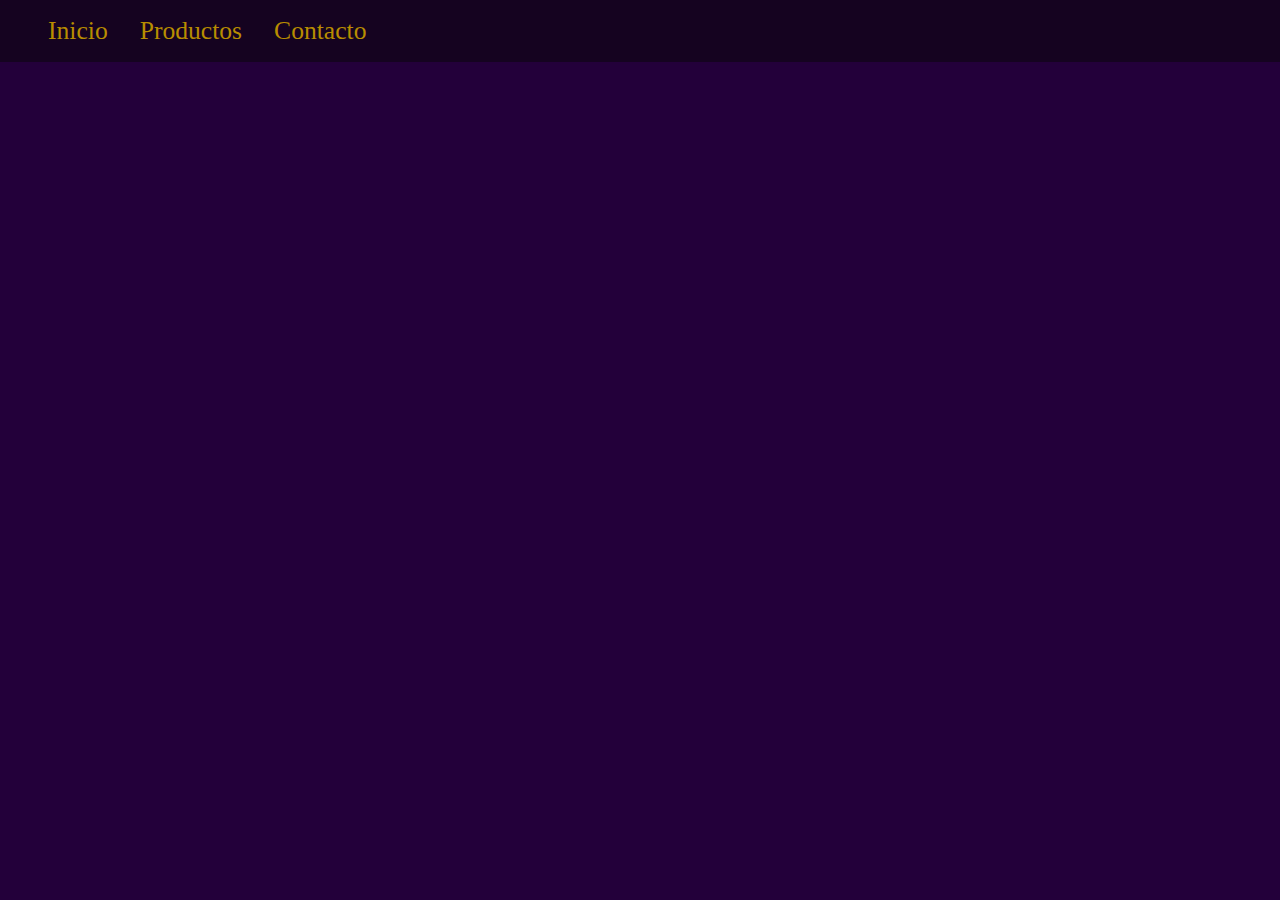
==== contacto.html @ 7c15339d "Ant" ====
<!DOCTYPE html>
<html lang="es">
<head>
    <meta charset="UTF-8">
    <meta name="viewport" content="width=device-width, initial-scale=1.0">

    <!-- Buda-->
    <link rel="preconnect" href="https://fonts.googleapis.com">
    <link rel="preconnect" href="https://fonts.gstatic.com" crossorigin>
    <link href="https://fonts.googleapis.com/css2?family=Buda:wght@300&display=swap" rel="stylesheet">

    <link rel="stylesheet" href="../css/style.css">
    <title>Contacto - Pre Entrega 3</title>

</head>
<body>
    

    <script src="./js/navegacion.js"></script>
    <script src="../js/contacto.js"></script>
</body>
</html>
---- css/style.css ----
* {
    margin: 0;
    padding: 0;
    list-style-type: none;
}
body{
    width: 100%;
}


#idUl {
    background-color: #150320;
    padding: 1rem;
    display: flex;
    justify-content: flex-start;
    align-items: center;
    vertical-align: middle;
    
}

a {
    font-size: 1.6rem;
    color: #b88d00;
    display: flex;
    align-items: center;
    padding-left: 2rem;
    text-decoration: none;
    /* font-family: Impact, Haettenschweiler, 'Arial Narrow Bold', sans-serif; */
}

img {
    max-width: 150px;
    min-width: 150px;
    /* max-width: 100%; */
    height: auto;
}
 button {
    padding: 0.3rem;
    background-color: #150320;
    /* background-color: #5f2087; */

    color: #b88d00;
    font-family: system-ui, -apple-system, BlinkMacSystemFont, 'Segoe UI', Roboto, Oxygen, Ubuntu, Cantarell, 'Open Sans', 'Helvetica Neue', sans-serif;
 }
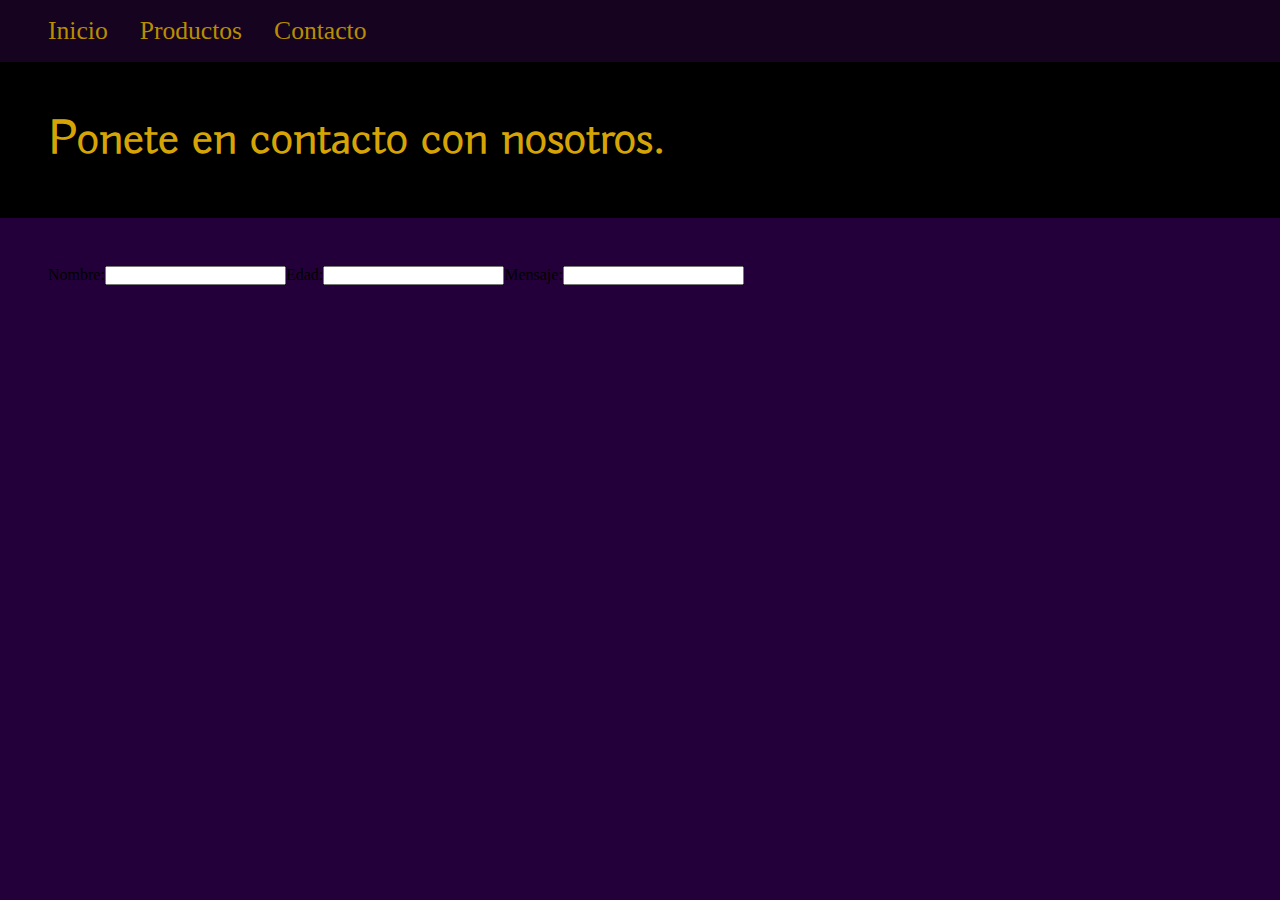
==== commit 4cfda6fb: "Viejo" ====
--- a/contacto.html
+++ b/contacto.html
@@ -11,7 +11,7 @@
 
     <link rel="stylesheet" href="../css/style.css">
     <title>Contacto - Pre Entrega 3</title>
-
+    
 </head>
 <body>
     
